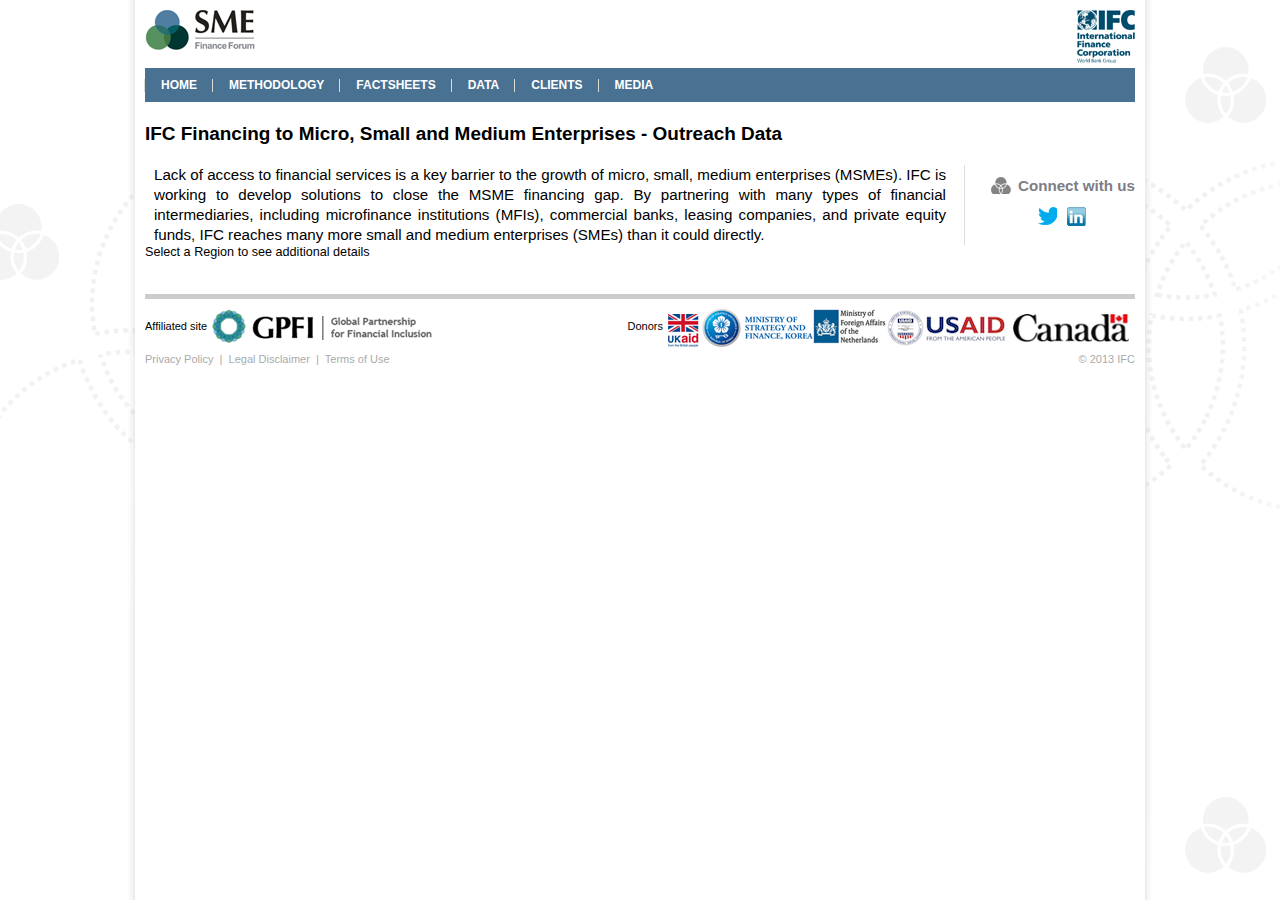
==== index.html @ 099c25ca "Change index page to use new map dashboards" ====
﻿<!DOCTYPE html>
<html>
<head>
    <title>Main</title>
    <meta name="viewport" content="initial-scale=1.0, user-scalable=no">
    <meta charset="utf-8">
    <link href="styles/main.css" rel="stylesheet" type="text/css" />
    <link rel="stylesheet" href="Content/themes/base/jquery-ui.css" />
    <script src="http://public.tableausoftware.com/javascripts/api/tableau_v8.js"></script>
    <script src="scripts/jquery-2.0.3.min.js"></script>
    <script src="scripts/jquery-ui-1.10.3.min.js"></script>
    <script src="scripts/knockout-2.3.0.js"></script>
    <script src="scripts/highcharts.js"></script>
    <script src="scripts/sprintf.js"></script>
    
    <script type="text/javascript">
        var mapDashboard = null;
        var detailsDashboard = null;
        var workbook, activeSheet;
        function switchDashboard(selectedId) {
            //var selectedId = $(select).val();

            if (selectedId[0] != "None") {
                $("#detailsNoSelection").hide();
                $("#tabs").show();


            } else {
                $("#detailsNoSelection").show();
                $("#tabs").hide();
            }

            var worksheets = detailsDashboard.getWorkbook().getActiveSheet().getWorksheets();
            for (var i = 0; i < worksheets.length; i++) {
                var ws = worksheets[i];
                ws.applyFilterAsync("Region", selectedId, tableauSoftware.FilterUpdateType.REPLACE);

            }

            
        }

        function onMarksSelection(marksEvent) {
            
            return marksEvent.getMarksAsync().then(reportSelectedMarks);
        }

        var doNotSkipEvent = true;
        var firstMarks = null;
        function reportSelectedMarks(marks) {
            debugger;
            doNotSkipEvent = !doNotSkipEvent;
            if (!doNotSkipEvent) {
                firstMarks = marks;
            } else {
                if (firstMarks.length == 0 && marks.length == 0) {
                    switchDashboard(["None"]);
                } else {
                    if (firstMarks.length != 0) {
                        marks = firstMarks;
                    }
                    var selectedRegion = [];
                    for (var markIndex = 0; markIndex < marks.length; markIndex++) {
                        var pairs = marks[markIndex].getPairs();

                        for (var pairIndex = 0; pairIndex < pairs.length; pairIndex++) {
                            var pair = pairs[pairIndex];
                            if (pair.fieldName == "Region") {
                                selectedRegion.push(pair.formattedValue);
                            }

                        }

                    }
                    switchDashboard(selectedRegion);
                }
            }
        }

        var currentFilters = ['All'];
        function loanSizeParameterChanged(cbx) {
            var cb = $(cbx);
            var val = cb.val();
            var checked = cb.prop("checked");
            
            switch (val) {
                case "All":
                    $("[id^='cbxLoan']").prop("checked", checked);
                    break;
                case "Sme":
                    $("#cbxLoanSmall, #cbxLoanMedium").prop("checked", checked);
                    break;
                case "Small":
                case "Medium":
                    if ($("#cbxLoanSmall").prop("checked") && $("#cbxLoanMedium").prop("checked")) {
                        $("#cbxLoanSme").prop("checked", true);
                    } else {
                        $("#cbxLoanSme").prop("checked", false);
                    }
                    break;
            }
            if ($("#cbxLoanSmall").prop("checked") && $("#cbxLoanMedium").prop("checked") && $("#cbxLoanRetail").prop("checked")
                && $("#cbxLoanCorporate").prop("checked") && $("#cbxLoanMicro").prop("checked")) {
                $("#cbxLoanAll").prop("checked", true);
            } else {
                $("#cbxLoanAll").prop("checked", false);
            }

            var filter = [];
            $("[id^='cbxLoan']:checked").each(function(index) {
                filter[index] = $(this).val();
            });
            var vizs = tableauSoftware.VizManager.getVizs();
            for (var i = 0; i < vizs.length; i++) {
                var viz = $(vizs[i].getParentElement());
                if (viz.attr('id') == "detailsDashboard") {
                    detailsDashboard = vizs[i];
                    break;
                }
            }
            var worksheets = detailsDashboard.getWorkbook().getActiveSheet().getWorksheets();
            for (var i = 0; i < worksheets.length; i++) { 
                var ws = worksheets[i];
                ws.applyFilterAsync("Loan Size", filter, tableauSoftware.FilterUpdateType.REPLACE);
                
            }
        //    var filterDescr = '';
        //    var hasSme = false;
        //    for (var i = 0; i < filter.length; i++) {
        //        var f = filter[i];
        //        if (f == "All") {
        //            filterDescr = f;
        //            break;
        //        } else {
        //            if (f == "Sme") {
        //                hasSme = true;
        //                filterDescr += (filterDescr == '' ? '' : ', ') + "SME";
        //            } else {
        //                if (f == "Small" || f == "Medium") {
        //                    filterDescr += (hasSme ? '' : (filterDescr == '' ? '' : ', ') + f);
        //                } else {
        //                    filterDescr += (filterDescr == '' ? '' : ', ') + f;
        //                }
        //            }
        //        }
        //    }

        //    $("#loanDescription").text(filterDescr);
        }

        function onFilterChange(ev) {
            //alert(ev);
        }

        function initializeDashboard(divId, url, height, width, isDetails) {
            var placeholderDiv = document.getElementById(divId);
            var options = {
                width: width!=undefined && width != null ? width : placeholderDiv.offsetWidth,
                height: height,
                hideTabs: true,
                hideToolbar: true,
                onFirstInteractive : function(ev) {
                    var v = ev.getViz();
                    if (!isDetails) {
                        v.addEventListener(tableauSoftware.TableauEventName.MARKS_SELECTION, onMarksSelection);
                        initializeDashboard("detailsDashboard", "http://public.tableausoftware.com/views/RegionDashboard-Reachdata/PortfolioComposition", 869, 1004, true);
                    } else {
                        v.addEventListener(tableauSoftware.TableauEventName.FILTER_CHANGE, onFilterChange);
                        
                    }
                }

            };
            
            var viz = new tableauSoftware.Viz(placeholderDiv, url, options);
            if (isDetails) {
                detailsDashboard = viz;
                
                
            } else {
                mapDashboard = viz;
                
            }
            return viz;
        }

        function showLoanSizeSelector() {
            $("#loanSelector").dialog({modal: true});
            
        }

        $(function () {
            $("#tabs").tabs({
                activate: function (event, ui) {
                    switch (event.currentTarget.id) {
                        case "ag":
                            detailsDashboard.getWorkbook().activateSheetAsync("Growth trends");
                            $("#loanSelector").hide();
                            break;
                        case "ap":
                            detailsDashboard.getWorkbook().activateSheetAsync("Portfolio Composition");
                            $("#loanSelector").show();
                            break;
                    }
                }
            });
            
            initializeDashboard("mapDashboard", "http://public.tableausoftware.com/views/PortfolioHighlights/Dashboard2", 600, null, false);
            
        });

    </script>
</head>
<body>
    <div id="wrap">
        <div id="header">
            <script type="text/javascript">
                $("#header").load("header.html");
            </script>
        </div>
        <div id="main">
            <h2 style="font-size: 1.5em"> IFC Financing to Micro, Small and Medium Enterprises - Outreach Data</h2>
            <div>


            </div>
            <div class="clear"></div>
            <div id="data">
                <div class="section clearfix">
                    <div id="bottom-left">
                        Lack of access to financial services is a key barrier to the growth of micro, small, medium enterprises (MSMEs). IFC is working to develop solutions to close the MSME financing gap. By partnering with many types of financial intermediaries, including microfinance institutions (MFIs), commercial banks, leasing companies, and private equity funds, IFC reaches many more small and medium enterprises (SMEs) than it could directly.
                    </div>
                    <!--<div id="bottom-middle">
                        <div>Collaborating with <strong>314</strong> financial institutions (FIs) across <strong>90</strong> countries globally, including <strong>129</strong> FIs accross <strong>39</strong> International Development Assosiation (IDA) countries </div>

                    </div>-->
                    <div id="bottom-right">
                        <div style="float: right">
                            <h2 class="logo_title" style="font-size: 1.2em">Connect with us</h2>
                            <div style="width: 50px; margin: 0 auto;">
                                <div id="twitter_logo">
                                    <a href="https://twitter.com/SMEFinanceForum" title="SME Finance Forum Twitter" target="_blank">
                                        <div style="width: 100%; height: 100%"></div>
                                    </a>
                                </div>
                                <div id="linkedin_logo">
                                    <a href="http://www.linkedin.com/groups/SME-Finance-Forum-managed-IFC-4416977" title="SME Finance Forum LinkedIn" target="_blank">
                                        <div style="width: 100%; height: 100%"></div>
                                    </a>
                                </div>
                            </div>
                        </div>
                    </div>
                </div>
            </div>

            <div class="clear"></div>

            <div id="mapDashboard" style="width: 100%">
                
            </div>

            <!--<div class="left" style="margin-right: 30px; display: none" >
                <div>
                    Select Region: <select id="regionSelector" onchange="switchDashboard(this)">
                                       <option value="None">None</option>
                                       <option value="Region1">Region 1</option>
                                       <option value="Region2">Region 2</option>
                                       <option value="Region3">Region 3</option>
                                       <option value="Region4">Region 4</option>
                                       <option value="Region5">Region 5</option>
                                       <option value="Region6">Region 6</option>
                                       <option value="RegionWorld">World</option>
                                   </select>
                </div>
            </div>-->
            <!--<div class="left">
                <div id="loanDescriptionWrapper" style="cursor:pointer; height: 24px; padding-top: 5px" onclick="showLoanSizeSelector()">Loan size: <span id="loanDescription">All</span></div>
                
            </div>
            <div class="clear"></div>-->
            <div id="detailsNoSelection">Select a Region to see additional details</div>
            <div id="tabs" style="display: none">
                <ul>
                    <li><a id="ap" href="#tabs-1">Portfolio Composition</a></li>
                    <li><a id="ag" href="#tabs-1">Grouth Trends</a></li>
                    
                </ul>
                <div id="tabs-1">
                    
                    <div id="loanSelector" title="Select loan size" >
                        <div>Select loan size:</div>
                        <div>All <input type="checkbox" id="cbxLoanAll" checked="checked" onchange="loanSizeParameterChanged(this)" value="All" /></div>
                        <div>Retail <input type="checkbox" id="cbxLoanRetail" checked="checked" onchange="loanSizeParameterChanged(this)" value="Retail" /></div>
                        <div>Micro <input type="checkbox" id="cbxLoanMicro" checked="checked" onchange="loanSizeParameterChanged(this)" value="Micro" /></div>
                        <div>SME <input type="checkbox" id="cbxLoanSme" checked="checked" onchange="loanSizeParameterChanged(this)" value="Sme" /></div>
                        <div style="padding-left: 20px">Small <input type="checkbox" id="cbxLoanSmall" checked="checked" onchange="loanSizeParameterChanged(this)" value="Small" /></div>
                        <div style="padding-left: 20px">Medium <input type="checkbox" id="cbxLoanMedium" checked="checked" onchange="loanSizeParameterChanged(this)" value="Medium" /></div>
                        <div>Corporate <input type="checkbox" id="cbxLoanCorporate" checked="checked" onchange="loanSizeParameterChanged(this)" value="Corporate" /></div>
                    </div>
                    <div id="detailsDashboard" style="width: 100%"></div>
                </d>
            </div>
            
                

            </div>
    </div>

    <div id="footer">
        <script type="text/javascript">
            $("#footer").load("footer.html");
        </script>
    </div>
    
</body>
</html>
---- styles/main.css ----
﻿html, body {
    height: 100%;
    padding: 0;
}

body {
    margin: 0 auto;
    width: 1000px;
    font-family: Arial, Helvetica, sans-serif;
    font-size: 79%;
    background-image: url('../Content/wrapper_bg.gif');
    background-repeat: repeat-y;
    background-position: center 0;
    background-attachment: fixed;
}

#wrap {
    min-height: 100%;
}

#main {
    overflow: auto;
    padding: 0px 5px 40px 5px;
}
/* must be same height as the footer */

#footer {
    position: relative;
    margin-top: -40px; /* negative value of footer height */
    height: 40px;
    clear: both;
}

/*Opera Fix*/
body:before {
    content: "";
    height: 100%;
    float: left;
    width: 0;
    margin-top: -32767px;
}

#map-canvas {
    width: 990px;
    height: 550px;
}

#rightColumn {
    float: right;
    margin: 40px 10px 0px 5px;
    padding: 0px 8px;
    height: 600px;
    width: 200px;
    text-align: justify;
    font-size: 1.2em;
    /*border-left: solid 1px #DDD;*/
    
}

.shift {
    padding-left: 20px;
}

    .shift strong {
        font-weight:normal;
    }

#leftColumn {
    float: left;
    width: 750px;
    height: 590px;
    float: left;
    /*border-left: solid 1px #DDD;*/
    
}

#cme_logo {
    width: 110px;
    height: 40px;
    background-image: url('../Content/sme_logo.png');
    background-repeat: no-repeat;
    float: left;
    cursor: pointer;
}

#twitter_logo {
    width: 19px;
    height: 19px;
    background-image: url('../Content/tw_head.png');
    background-repeat: no-repeat;
    float: left;
    cursor: pointer;
}

#linkedin_logo {
    width: 19px;
    height: 19px;
    background-image: url('../Content/linked_head.png');
    background-repeat: no-repeat;
    float: left;
    cursor: pointer;
    margin-left: 10px;
}

#ifc_logo {
    width: 58px;
    height: 53px;
    background-image: url('../Content/ifc_logo.gif');
    background-repeat: no-repeat;
    float: right;
    cursor: pointer;
}

#header {
    padding: 10px 5px 0px 5px;
}

#summary, .ui-widget select {
    font-family: Calibri, Helvetica, sans-serif !important;
}

#panel, #shortPanel {
    position: relative;
    z-index: 5;
    padding: 5px 0px;
    font-size: 1.1em;
    /*border: 1px solid #999;
background-color: rgba(255, 255, 255, 0.77);*/
}

#shortPanel {
    cursor: pointer;
}

td {
    padding: 2px 5px;
}

.odd {
    background-color: #C4D4E1;
}

.even {
    background-color: #ffffff;
}

.clear {
    clear: both;
}

.title {
    width: 120px;
}

.left {
    float: left;
}

.right {
    float: right;
}

.up {
    margin: 0 auto;
    margin-top: 5px;
    cursor: pointer;
    width: 16px;
    height: 16px;
    background-image: url('../Content/up_ico_16_16.png');
    background-repeat: no-repeat;
}

.close {
    cursor: pointer;
    width: 13px;
    height: 13px;
    background-image: url('../Content/close.png');
    background-repeat: no-repeat;
}

.noTitleDialog .ui-dialog-titlebar {
    display: none;
}

/*================= BEGIN SITE MENU =================*/

#main-nav {
    /*border-bottom: 3px solid #055195;*/
    /*height: 37px;   */
    /*width: 100%;*/
    margin: 5px 0px;
}

    #main-nav ul {
        background-color: #487192;
        margin: 0;
        padding: 0;
    }

    #main-nav li {
        float: left;
        font-size: 12px;
        font-weight: bold;
        list-style: none none;
        padding: 0;
    }

    #main-nav ul li:hover {
        background-color: #A1BCD1;
    }

    #main-nav ul li:hover a {
        color: #fff;
        border-top: 2px solid #487192;
        line-height: 26px;
        background: none !important;
    }

    

    #main-nav ul li:first-child a {
        border-left: 0;
    }


    #main-nav li.home a {
        overflow: hidden;
        text-indent: -12345px;
        width: 50px;
        border-left: none;
    }

    #main-nav li.active {
        background-color: #d9dccf;
    }

        #main-nav li.active a {
            color: #555;
            border-top: 2px solid #4D5146;
            line-height: 26px;
            background: none !important;
        }

    #main-nav li.menuimage a {
        overflow: hidden;
        padding: 0 0 0 1em;
        width: 30px;
        background: none !important;
    }

    

    #main-nav a {
        background: url(../Content/seperator.gif) no-repeat left;
        color: #fff;
        display: block;
        line-height: 34px;
        padding: 0 16px 0 17px;
        text-transform: uppercase;
        font-size: 12px;
        vertical-align: middle;
        margin-left: -1px;
    }

.home_icon {
    background: url(../Content/home_icon.gif) no-repeat left;
    background-position-y: 6px;
    width: 17px;
    height: 26px;
}

/* Clearing */
.clearfix:after {
    clear: both;
    content: ".";
    display: block;
    height: 0;
    visibility: hidden;
}
/* Hide from MacIE5 \*/
* html .clearfix {
    height: 1%;
}
/* end hide */
* + html .clearfix {
    min-height: 1px;
}

/*================= END SITE MENU =================*/

#data {
    /*border: 1px solid #ddd;
border-top: none;*/
    /*padding: 5px 0;*/
    margin-top: 20px;
    width: 990px;
    /*margin: 20px auto;*/
}

#bottom-left {
    float: left;
    padding: 0px 18px 0px 9px;
    width: 80%;
    font-size: 1.2em;
    line-height: 20px;
    text-align: justify;
    border-right: solid 1px #DDD;
}

    #bottom-left img {
        padding: 0 5px 0 5px;
    }

#bottom-middle {
    float: left;
    padding: 0px 3px 0px 9px;
    width: 41%;
    font-size: 1.5em;
    line-height: 28px;
    border-right: solid 1px #DDD;
    border-left: solid 1px #DDD;
}

#bottom-right {
    float: right;
    padding: 0px 0px 0px 0px;
    width: 15%;
}

h2 {
    font-size: 100%;
}

a,
a:link,
a:visited,
a:hover,
a:focus {
    color: #4B80B2;
    text-decoration: none;
}

    a:hover,
    a:focus {
        text-decoration: underline;
    }



.methodology h1{
    color: #365F91;
    font-size: 1.2em;
}

.methodology h2 {
    color: #4F81BC;
    font-size: 1.1em;
}

.methodologyRight {
    float: right;
    padding: 0px 8px;
    height: 600px;
    width: 200px;
    font-size: 1.2em;
}

.m_table {
    border-spacing:0;
    margin: 10px 0px;
}

.m_table thead tr td {
    border-top: 2px solid #365F91;
    border-bottom: 2px solid #365F91;
    color: #365F91;
    font-weight: bold;
}

.m_table td.last_row {
    border-bottom: 2px solid #365F91;

}

.report_wrapper {
    width: 600px;
    margin: 0 auto;
    padding: 10px 20px;
    /*border: 1px solid #ddd;
    border-top: 3px solid darkblue;*/

}

.report_title {
    font: 1.6em Georgia, Times, serif;
    width: 400px;
}

.report_description {
    margin-top: 20px;
    font-size: 1.2em;
    line-height: 20px;
}

ul.dash {
    padding-left: 20px;
}

ul.dash > li {
    list-style-image:url('../Content/dash.png');
}

ul.circle li {
    list-style-image:none;
    list-style-type:circle; 
}

ul.roman li {
    list-style-image:none;
    list-style-type:lower-roman; 
}

ul.none li {
    list-style-image:none;
    list-style-type: none; 
}

ul.none li > span {
    vertical-align: super;
    font-size: 0.9em;
}

.headerBar {
    display: none !important;
}

/*------- footer --------*/
#group_custom_footer {
    width: 990px;
    margin-left: auto;
    margin-right: auto;
    height: 40px;
    margin-top: 35px;
padding-top: 10px;
border-top: 5px solid #CCCCCC;
}

.footer_logos {
float: right;
}

.gpfi_logo {
margin-right: 10px;
float: left;
}

.disclaimer {
font-size: 11px;
float: left;
color: #AAAAAA;
padding-top: 3px;
line-height: 15px;
}

.logo_title {
    background-image: url(../Content/title_label.png);
    background-repeat: no-repeat;
    padding-left: 27px;
    color: #7D7D87;
    text-align: left;
}

.text-right {
    text-align: right;
}

.clientLogo, .clientDescription, .sortByDiv {
    float: left;
}

.sortByDiv {
    padding-right: 10px;
    padding-bottom: 10px;
}

.textSym a {
    text-decoration: none;
    cursor: default;
    color: black;
}

.clientLogo {
    padding: 20px;
    margin: 0px 10px 10px 10px;
    border: 1px solid lightgrey;
    width: 80px;
    height: 50px;
}

.clientLogo img {
    height: 50px;
    width: 80px;
}

.clientTitle {
    font-size: 1.4em;
    margin-bottom: 5px;
}

.clientDiv {
    width: 370px;
    float: left;
}

.clientDescription {
    width: 200px;
}
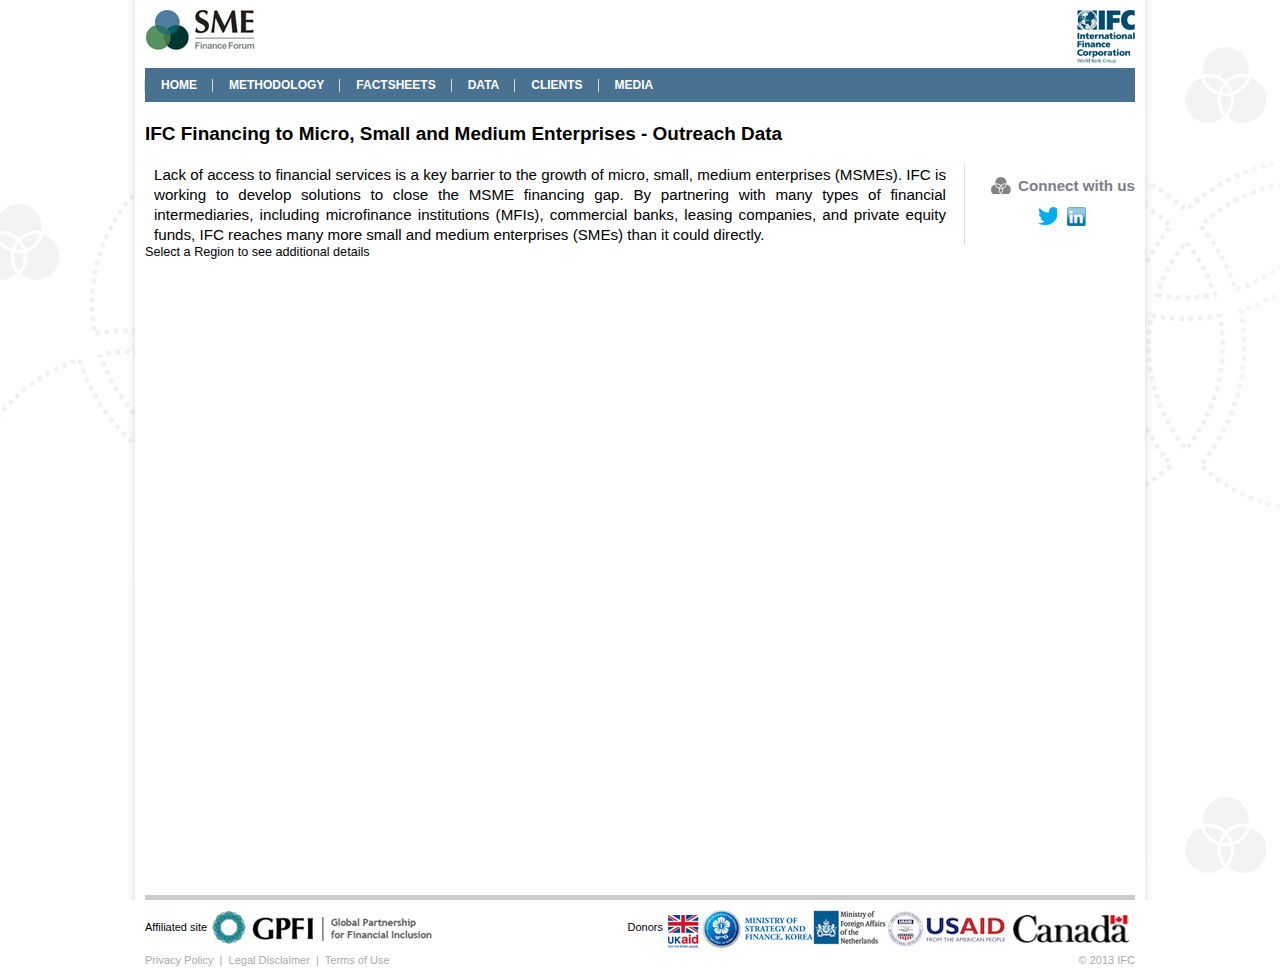
==== commit d0f15b38: "add title for details dashboard" ====
--- a/index.html
+++ b/index.html
@@ -22,12 +22,25 @@
 
             if (selectedId[0] != "None") {
                 $("#detailsNoSelection").hide();
-                $("#tabs").show();
-
-
+                $("#detailsSelection").show();
+                var title = {};
+                for (var i = 0; i < selectedId.length; i++) {
+                    title[selectedId[i]] = 1;
+                }
+                var headerArr = [];
+                var header = "";
+                for (var propertyName in title) {
+                    headerArr.push(propertyName);
+                    //header += (header.length == 0 ? "" : ", ") + propertyName;
+                }
+                headerArr.sort(function (a, b) { return a == b ? 0 : (a > b ? 1 : -1); });
+                for (var i = 0; i < headerArr.length; i++) {
+                    header += (header.length == 0 ? "" : ", ") + headerArr[i];
+                }
+                $("#detailsTitle").text(header);
             } else {
                 $("#detailsNoSelection").show();
-                $("#tabs").hide();
+                $("#detailsSelection").hide();
             }
 
             var worksheets = detailsDashboard.getWorkbook().getActiveSheet().getWorksheets();
@@ -48,7 +61,6 @@
         var doNotSkipEvent = true;
         var firstMarks = null;
         function reportSelectedMarks(marks) {
-            debugger;
             doNotSkipEvent = !doNotSkipEvent;
             if (!doNotSkipEvent) {
                 firstMarks = marks;
@@ -124,28 +136,7 @@
                 ws.applyFilterAsync("Loan Size", filter, tableauSoftware.FilterUpdateType.REPLACE);
                 
             }
-        //    var filterDescr = '';
-        //    var hasSme = false;
-        //    for (var i = 0; i < filter.length; i++) {
-        //        var f = filter[i];
-        //        if (f == "All") {
-        //            filterDescr = f;
-        //            break;
-        //        } else {
-        //            if (f == "Sme") {
-        //                hasSme = true;
-        //                filterDescr += (filterDescr == '' ? '' : ', ') + "SME";
-        //            } else {
-        //                if (f == "Small" || f == "Medium") {
-        //                    filterDescr += (hasSme ? '' : (filterDescr == '' ? '' : ', ') + f);
-        //                } else {
-        //                    filterDescr += (filterDescr == '' ? '' : ', ') + f;
-        //                }
-        //            }
-        //        }
-        //    }
-
-        //    $("#loanDescription").text(filterDescr);
+        
         }
 
         function onFilterChange(ev) {
@@ -200,6 +191,18 @@
                         case "ap":
                             detailsDashboard.getWorkbook().activateSheetAsync("Portfolio Composition");
                             $("#loanSelector").show();
+                            break;
+                        case "tab3":
+                            detailsDashboard.getWorkbook().activateSheetAsync("Tab 1");
+                            $("#loanSelector").hide();
+                            break;
+                        case "tab4":
+                            detailsDashboard.getWorkbook().activateSheetAsync("Tab 2");
+                            $("#loanSelector").hide();
+                            break;
+                        case "tab5":
+                            detailsDashboard.getWorkbook().activateSheetAsync("Tab 3");
+                            $("#loanSelector").hide();
                             break;
                     }
                 }
@@ -260,48 +263,35 @@
                 
             </div>
 
-            <!--<div class="left" style="margin-right: 30px; display: none" >
-                <div>
-                    Select Region: <select id="regionSelector" onchange="switchDashboard(this)">
-                                       <option value="None">None</option>
-                                       <option value="Region1">Region 1</option>
-                                       <option value="Region2">Region 2</option>
-                                       <option value="Region3">Region 3</option>
-                                       <option value="Region4">Region 4</option>
-                                       <option value="Region5">Region 5</option>
-                                       <option value="Region6">Region 6</option>
-                                       <option value="RegionWorld">World</option>
-                                   </select>
+            
+            <div id="detailsNoSelection">Select a Region to see additional details</div>
+
+            <div id="detailsSelection" style="display: none">
+                <div id="detailsTitle" class="detailsTitle"></div>
+                <div id="tabs">
+                    <ul>
+                        <li><a id="ap" href="#tabs-1">Portfolio Composition</a></li>
+                        <li><a id="ag" href="#tabs-1">Growth Trends</a></li>
+                        <li><a id="tab3" href="#tabs-1">Tab 1</a></li>
+                        <li><a id="tab4" href="#tabs-1">Tab 2</a></li>
+                        <li><a id="tab5" href="#tabs-1">Tab 3</a></li>
+                    </ul>
+                    <div id="tabs-1">
+                    
+                        <div id="loanSelector" title="Select loan size" >
+                            <div>Select loan size:</div>
+                            <div>All <input type="checkbox" id="cbxLoanAll" checked="checked" onchange="loanSizeParameterChanged(this)" value="All" /></div>
+                            <div>Retail <input type="checkbox" id="cbxLoanRetail" checked="checked" onchange="loanSizeParameterChanged(this)" value="Retail" /></div>
+                            <div>Micro <input type="checkbox" id="cbxLoanMicro" checked="checked" onchange="loanSizeParameterChanged(this)" value="Micro" /></div>
+                            <div>SME <input type="checkbox" id="cbxLoanSme" checked="checked" onchange="loanSizeParameterChanged(this)" value="Sme" /></div>
+                            <div style="padding-left: 20px">Small <input type="checkbox" id="cbxLoanSmall" checked="checked" onchange="loanSizeParameterChanged(this)" value="Small" /></div>
+                            <div style="padding-left: 20px">Medium <input type="checkbox" id="cbxLoanMedium" checked="checked" onchange="loanSizeParameterChanged(this)" value="Medium" /></div>
+                            <div>Corporate <input type="checkbox" id="cbxLoanCorporate" checked="checked" onchange="loanSizeParameterChanged(this)" value="Corporate" /></div>
+                        </div>
+                        <div id="detailsDashboard" style="width: 100%"></div>
+                    </div>
                 </div>
-            </div>-->
-            <!--<div class="left">
-                <div id="loanDescriptionWrapper" style="cursor:pointer; height: 24px; padding-top: 5px" onclick="showLoanSizeSelector()">Loan size: <span id="loanDescription">All</span></div>
-                
-            </div>
-            <div class="clear"></div>-->
-            <div id="detailsNoSelection">Select a Region to see additional details</div>
-            <div id="tabs" style="display: none">
-                <ul>
-                    <li><a id="ap" href="#tabs-1">Portfolio Composition</a></li>
-                    <li><a id="ag" href="#tabs-1">Grouth Trends</a></li>
-                    
-                </ul>
-                <div id="tabs-1">
-                    
-                    <div id="loanSelector" title="Select loan size" >
-                        <div>Select loan size:</div>
-                        <div>All <input type="checkbox" id="cbxLoanAll" checked="checked" onchange="loanSizeParameterChanged(this)" value="All" /></div>
-                        <div>Retail <input type="checkbox" id="cbxLoanRetail" checked="checked" onchange="loanSizeParameterChanged(this)" value="Retail" /></div>
-                        <div>Micro <input type="checkbox" id="cbxLoanMicro" checked="checked" onchange="loanSizeParameterChanged(this)" value="Micro" /></div>
-                        <div>SME <input type="checkbox" id="cbxLoanSme" checked="checked" onchange="loanSizeParameterChanged(this)" value="Sme" /></div>
-                        <div style="padding-left: 20px">Small <input type="checkbox" id="cbxLoanSmall" checked="checked" onchange="loanSizeParameterChanged(this)" value="Small" /></div>
-                        <div style="padding-left: 20px">Medium <input type="checkbox" id="cbxLoanMedium" checked="checked" onchange="loanSizeParameterChanged(this)" value="Medium" /></div>
-                        <div>Corporate <input type="checkbox" id="cbxLoanCorporate" checked="checked" onchange="loanSizeParameterChanged(this)" value="Corporate" /></div>
-                    </div>
-                    <div id="detailsDashboard" style="width: 100%"></div>
-                </d>
-            </div>
-            
+            </div>
                 
 
             </div>
--- a/styles/main.css
+++ b/styles/main.css
@@ -516,3 +516,8 @@
     width: 200px;
 }
 
+.detailsTitle {
+    font-size: 1.4em;
+    padding: 10px 0px;
+}
+
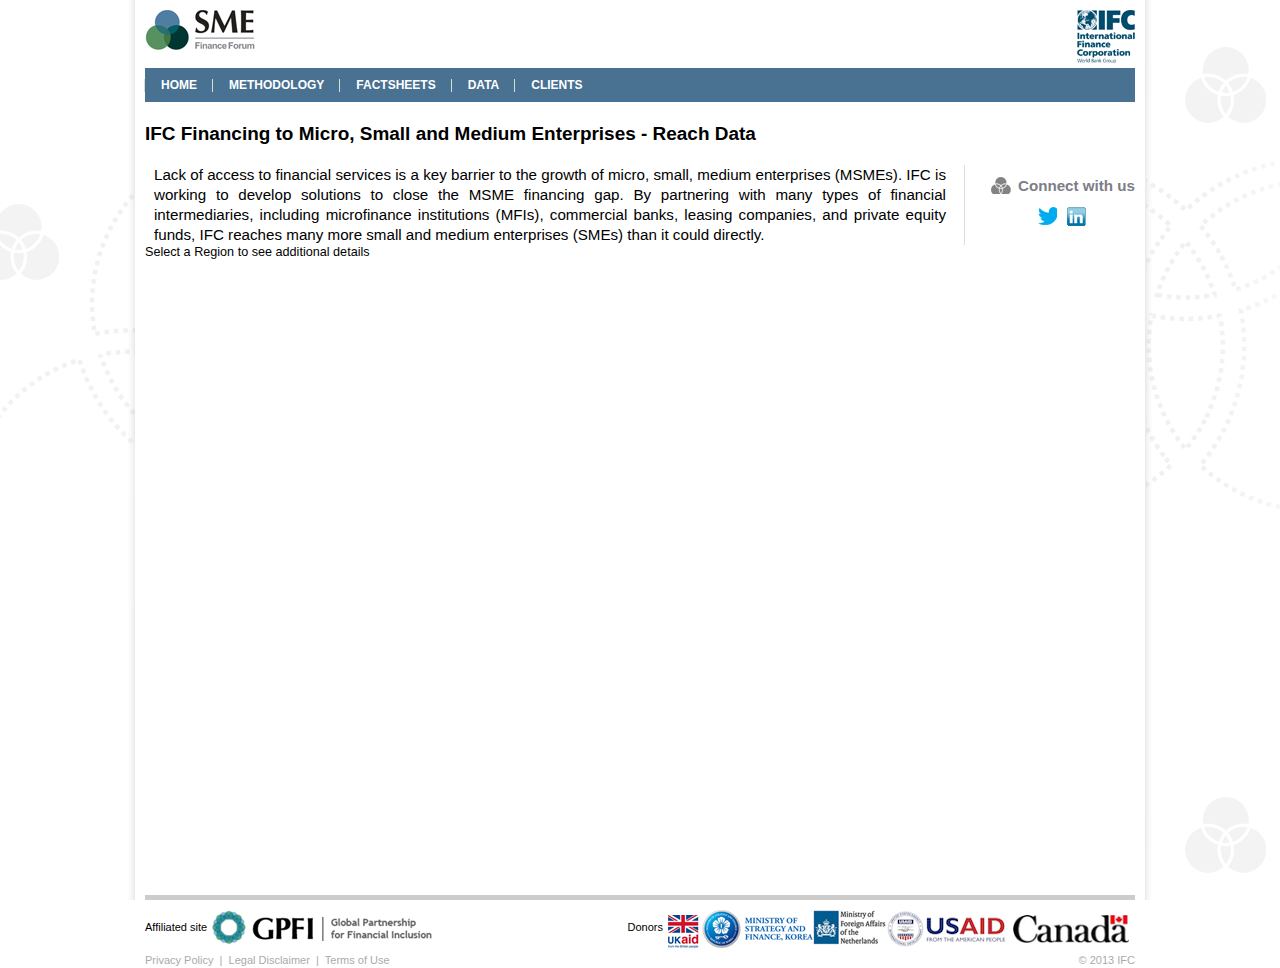
==== commit b1a50aa6: "Title changes" ====
--- a/index.html
+++ b/index.html
@@ -222,7 +222,7 @@
             </script>
         </div>
         <div id="main">
-            <h2 style="font-size: 1.5em"> IFC Financing to Micro, Small and Medium Enterprises - Outreach Data</h2>
+            <h2 style="font-size: 1.5em"> IFC Financing to Micro, Small and Medium Enterprises - Reach Data</h2>
             <div>
 
 
@@ -272,9 +272,9 @@
                     <ul>
                         <li><a id="ap" href="#tabs-1">Portfolio Composition</a></li>
                         <li><a id="ag" href="#tabs-1">Growth Trends</a></li>
-                        <li><a id="tab3" href="#tabs-1">Tab 1</a></li>
-                        <li><a id="tab4" href="#tabs-1">Tab 2</a></li>
-                        <li><a id="tab5" href="#tabs-1">Tab 3</a></li>
+                        <li><a id="tab3" href="#tabs-1">Committed Portfolio</a></li>
+                        <li><a id="tab4" href="#tabs-1">Summary Data</a></li>
+                        <li><a id="tab5" href="#tabs-1">Region Comparison</a></li>
                     </ul>
                     <div id="tabs-1">
                     
